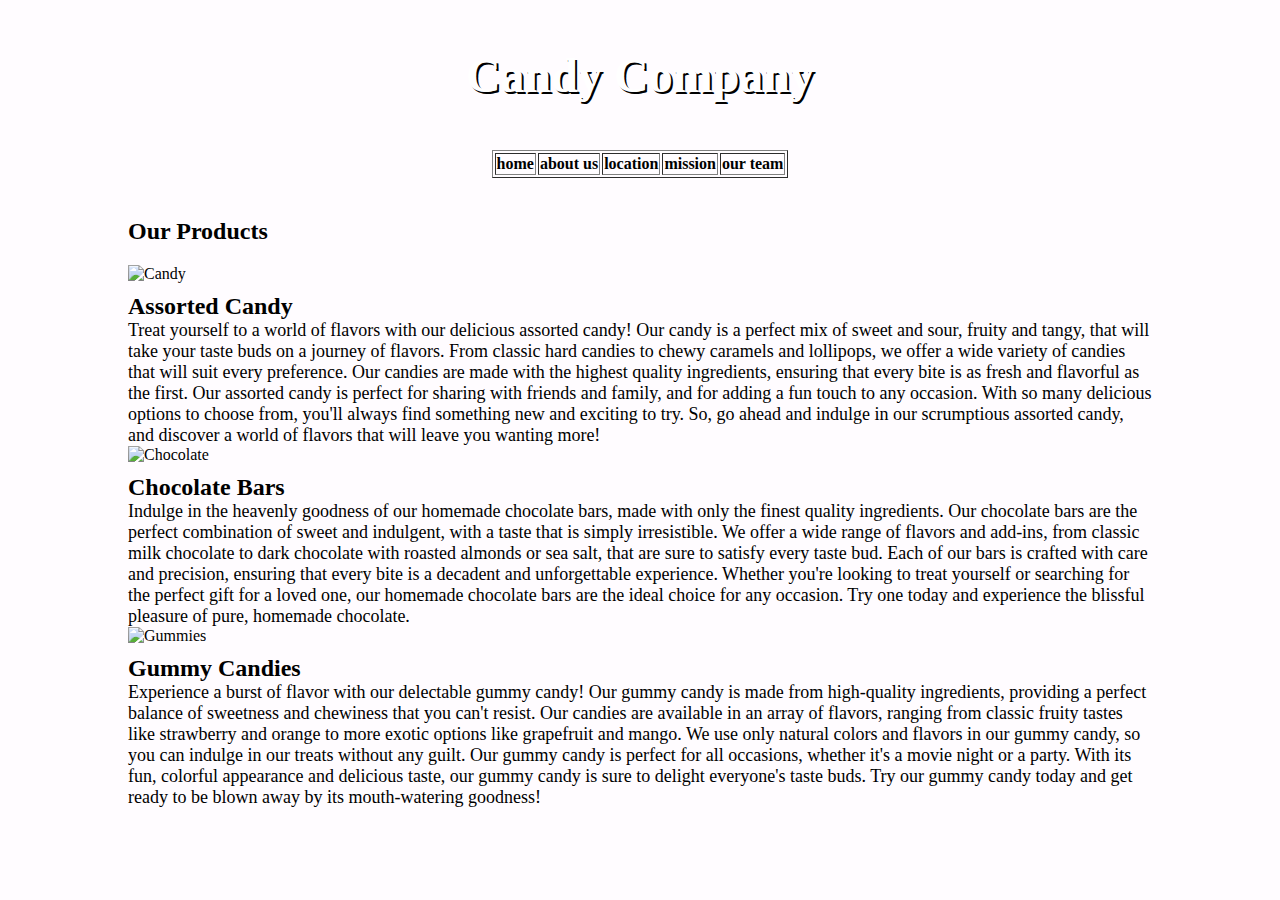
==== index.html @ 89210c57 "Add files via upload" ====
<!DOCTYPE html>
<html>
  <head>
    <title>Candy Company</title>
    <link rel="stylesheet" type="text/css" href="olympicCandy.css">
  </head>
  <body>
    <header>
      <h1>Candy Company</h1>
    </header>
    <div class="center">
        <table border="1">
            <a href="">
                <th>home</th>
            </a>
            <a href="">
                <th>about us</th>
            </a>
            <a href="">
                <th>location</th>
            </a>
            <a href="">
                <th>mission</th>
            </a>
            <a href="">
                <th>our team</th>
            </a>
        </table>
    </div>
    <section>
      <h2>Our Products</h2>
      <div class="product">
        <div>
          <img src="https://www.mediashower.com/img/BF771BB8-9FA6-11E9-9417-4880D1DBB55F/colorful%20candy%20assortment_600x.jpg" alt="Candy">
          <h2>Assorted Candy</h2>
          <p>Treat yourself to a world of flavors with our delicious assorted candy! Our candy is a perfect mix of sweet and sour, fruity and tangy, that will take your taste buds on a journey of flavors. From classic hard candies to chewy caramels and lollipops, we offer a wide variety of candies that will suit every preference. Our candies are made with the highest quality ingredients, ensuring that every bite is as fresh and flavorful as the first. Our assorted candy is perfect for sharing with friends and family, and for adding a fun touch to any occasion. With so many delicious options to choose from, you'll always find something new and exciting to try. So, go ahead and indulge in our scrumptious assorted candy, and discover a world of flavors that will leave you wanting more!</p>
        </div>
        <div>
          <img src="https://i.pinimg.com/originals/96/7a/5d/967a5dbedeea002f1b746857bd5a6646.jpg" alt="Chocolate">
          <h2>Chocolate Bars</h2>
          <p>Indulge in the heavenly goodness of our homemade chocolate bars, made with only the finest quality ingredients. Our chocolate bars are the perfect combination of sweet and indulgent, with a taste that is simply irresistible. We offer a wide range of flavors and add-ins, from classic milk chocolate to dark chocolate with roasted almonds or sea salt, that are sure to satisfy every taste bud. Each of our bars is crafted with care and precision, ensuring that every bite is a decadent and unforgettable experience. Whether you're looking to treat yourself or searching for the perfect gift for a loved one, our homemade chocolate bars are the ideal choice for any occasion. Try one today and experience the blissful pleasure of pure, homemade chocolate.</p>
        </div>
        <div>
          <img src="https://static01.nyt.com/images/2022/04/27/dining/27gummy1/merlin_205647270_b2a46fdb-1937-4c06-aa78-54a122484914-videoSixteenByNine3000.jpg" alt="Gummies">
          <h2>Gummy Candies</h2>
          <p>Experience a burst of flavor with our delectable gummy candy! Our gummy candy is made from high-quality ingredients, providing a perfect balance of sweetness and chewiness that you can't resist. Our candies are available in an array of flavors, ranging from classic fruity tastes like strawberry and orange to more exotic options like grapefruit and mango. We use only natural colors and flavors in our gummy candy, so you can indulge in our treats without any guilt. Our gummy candy is perfect for all occasions, whether it's a movie night or a party. With its fun, colorful appearance and delicious taste, our gummy candy is sure to delight everyone's taste buds. Try our gummy candy today and get ready to be blown away by its mouth-watering goodness!</p>
        </div>
      </div>
    </section>
  </body>
</html>
---- olympicCandy.css ----
body {
    margin: 0;
    padding: 0;
    font-family: Garamond;
    background-color: #Fffcff;
  }
  header {
    width: 100%;
    height: 150px;
    background-image: url("https://thumbs.dreamstime.com/b/many-different-candies-closeup-151118002.jpg");
    background-size: cover;
    background-position: center;
    display: flex;
    justify-content: center;
    align-items: center;
  }
  h1 {
    color: white;
    font-size: 48px;
    text-shadow: 2px 2px #000000;
  }
  section {
    width: 80%;
    margin: 0 auto;
    padding: 20px;
  }
  .product {
    display: flex;
    flex-wrap: wrap;
    justify-content: space-between;
    align-items: center;
    margin-top: 20px;
  }
  .product img {
    width: 200px;
    height: 200px;
    object-fit: cover;
    margin-bottom: 10px;
  }
  .product h2 {
    font-size: 24px;
    margin: 0;
  }
  .product p {
    margin: 0;
    font-size: 18px;
  }
  .center
  {
    display: grid;
    place-items: center
  }
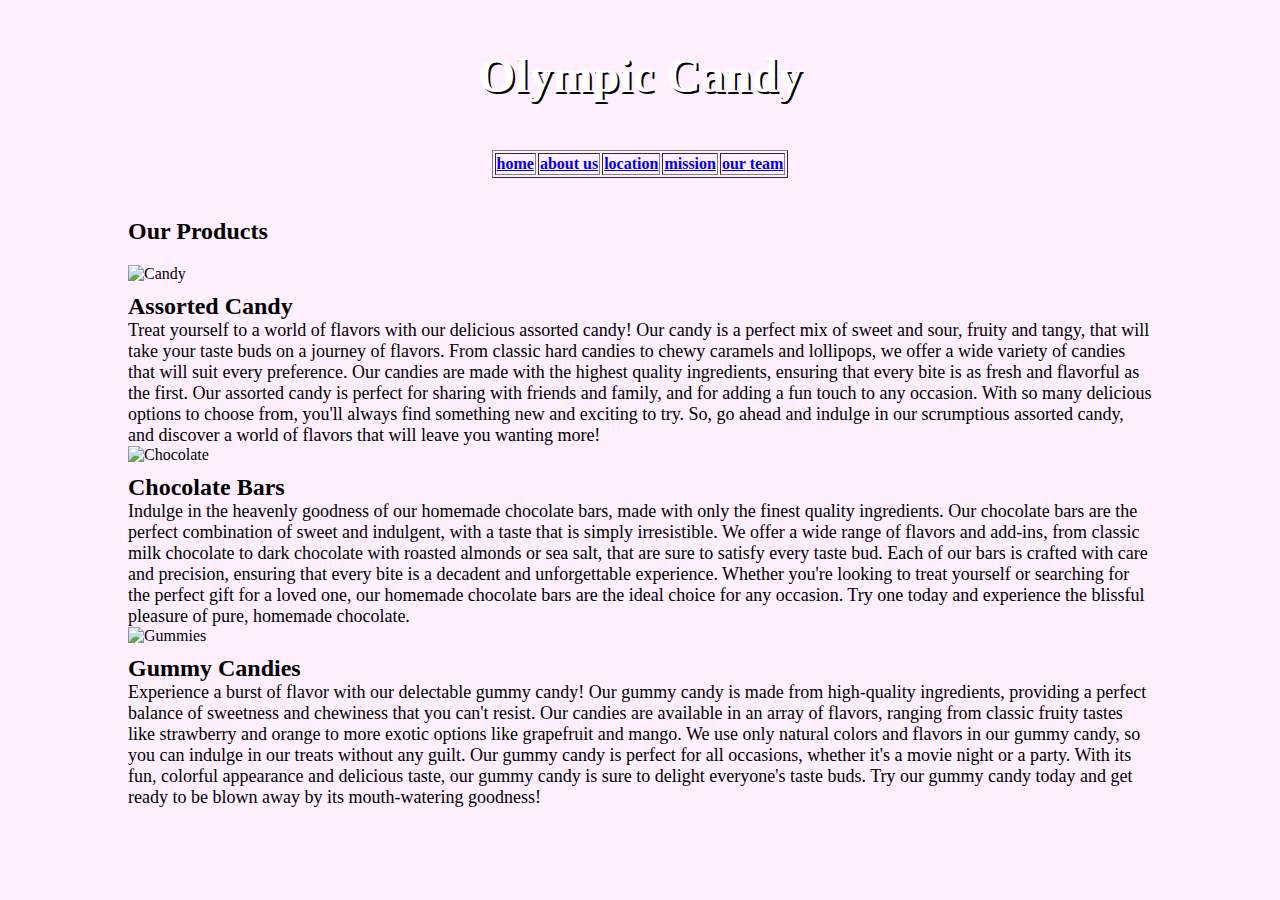
==== commit 38791ebf: "Add files via upload" ====
--- a/index.html
+++ b/index.html
@@ -1,31 +1,41 @@
 <!DOCTYPE html>
 <html>
   <head>
-    <title>Candy Company</title>
+    <title>Olympic Candy</title>
     <link rel="stylesheet" type="text/css" href="olympicCandy.css">
   </head>
   <body>
     <header>
-      <h1>Candy Company</h1>
+      <h1>Olympic Candy</h1>
     </header>
     <div class="center">
-        <table border="1">
-            <a href="">
-                <th>home</th>
-            </a>
-            <a href="">
-                <th>about us</th>
-            </a>
-            <a href="">
-                <th>location</th>
-            </a>
-            <a href="">
-                <th>mission</th>
-            </a>
-            <a href="">
-                <th>our team</th>
-            </a>
-        </table>
+      <table border="1">
+        <th>
+          <a href="index.html">
+              home
+          </a>
+        </th>
+        <th>
+          <a href="aboutUs.html">
+              about us
+          </a>
+        </th>
+        <th>
+          <a href="location.html">
+              location
+          </a>
+        </th>
+        <th>
+          <a href="mission.html">
+              mission
+          </a>
+        </th>
+        <th>
+          <a href="team.html">
+              our team
+          </a>
+        </th>
+    </table>
     </div>
     <section>
       <h2>Our Products</h2>
--- a/olympicCandy.css
+++ b/olympicCandy.css
@@ -2,7 +2,7 @@
     margin: 0;
     padding: 0;
     font-family: Garamond;
-    background-color: #Fffcff;
+    background-color: #ffefff;
   }
   header {
     width: 100%;
@@ -49,4 +49,10 @@
   {
     display: grid;
     place-items: center
+  }
+  .location_img
+  {
+    float: left;
+    margin-left: 10px;
+    height: 500px;
   }